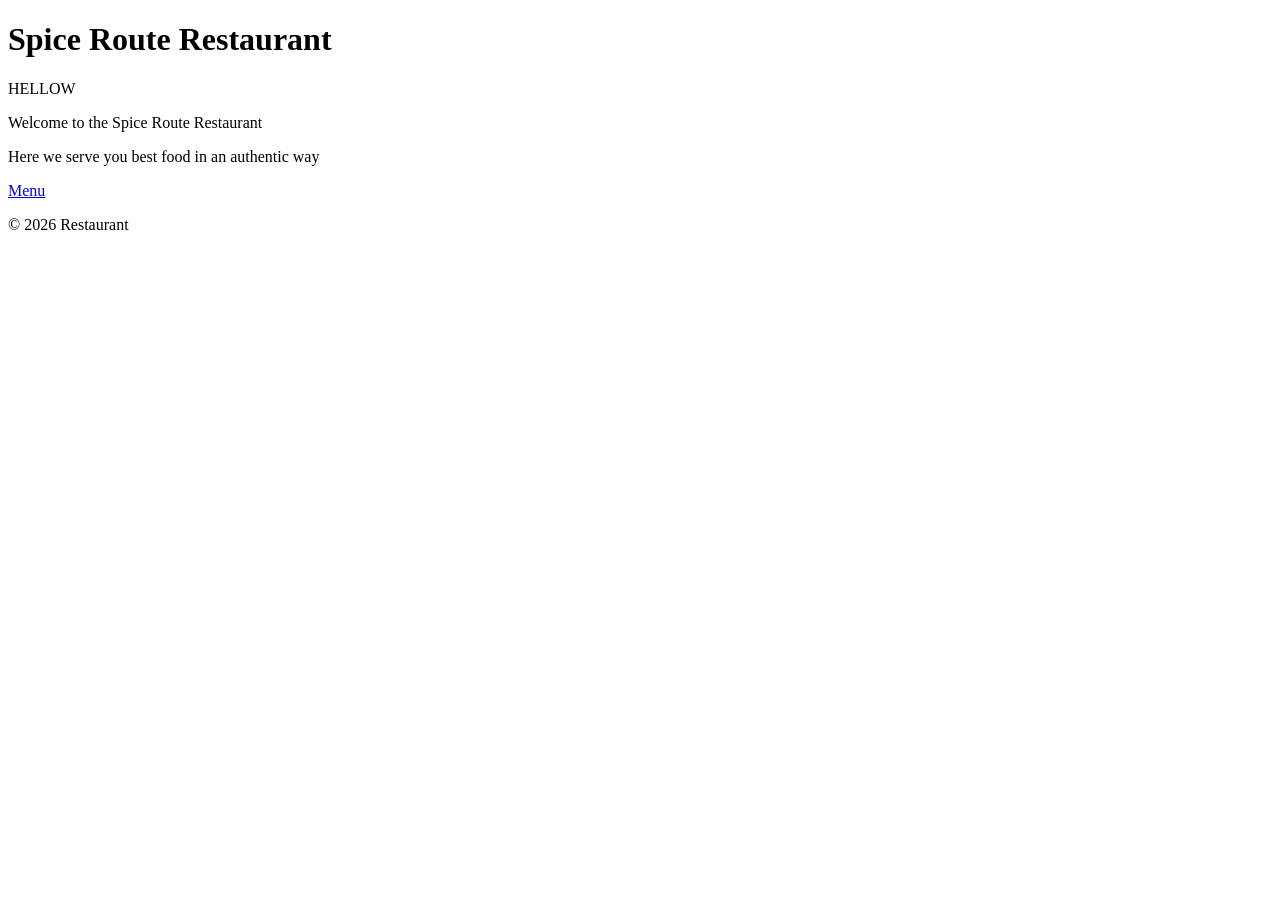
==== index.html @ 7b913111 "Add files via upload" ====
<!-- Name: YASH SHARMA , SECTION: 15 , ROLL NO: 2502901520423 -->

<!DOCTYPE html>
<html>
<head>
    <title>Spice Route Restaurant</title>
    <link rel="stylesheet" href="style.css">
</head>
<body>
    <header>
        <h1>Spice Route Restaurant</h1>
    </header>

    <main>
        <p>HELLOW</p>
        <p>Welcome to the Spice Route Restaurant</p>
        <p>Here we serve you best food in an authentic way</p>

        <section id="menu">
            <a href="menu.html">Menu</a>
        </section>
    </main>

    <footer>
        <p>&copy; 2026 Restaurant</p>
    </footer>
</body>
</html>
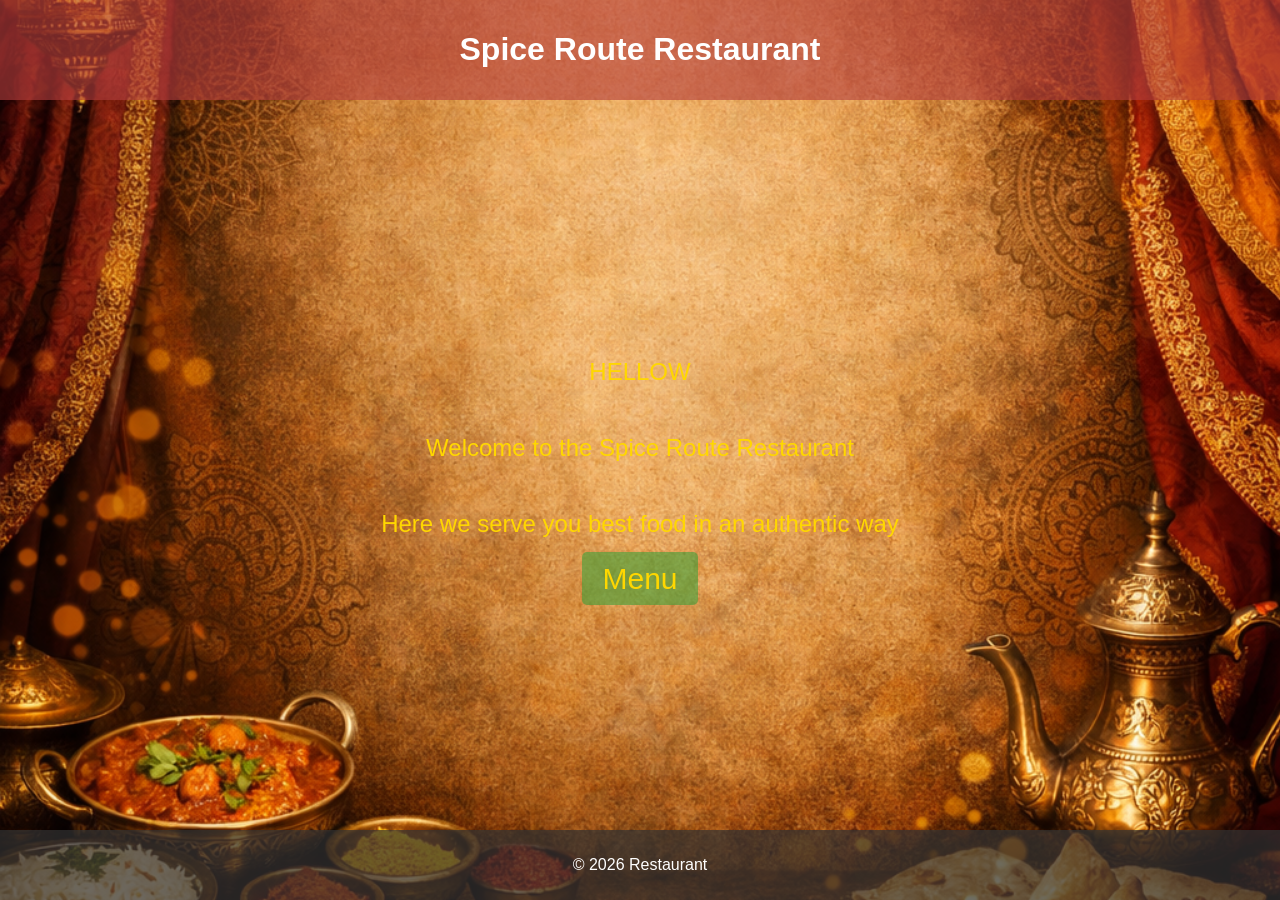
==== commit d1cbc759: "Modify paths in index.html for project structure Updated stylesheet and menu link paths to include '" ====
--- a/index.html
+++ b/index.html
@@ -4,7 +4,7 @@
 <html>
 <head>
     <title>Spice Route Restaurant</title>
-    <link rel="stylesheet" href="style.css">
+    <link rel="stylesheet" href="PROJECT 2/style.css">
 </head>
 <body>
     <header>
@@ -17,7 +17,7 @@
         <p>Here we serve you best food in an authentic way</p>
 
         <section id="menu">
-            <a href="menu.html">Menu</a>
+            <a href="PROJECT 2/menu.html">Menu</a>
         </section>
     </main>
 
--- a/PROJECT 2/style.css
+++ b/PROJECT 2/style.css
@@ -0,0 +1,102 @@
+
+body {
+  margin: 0;
+  color: gold;
+  font-family: Arial, sans-serif;
+  display: flex;
+  flex-direction: column;
+  min-height: 100vh;
+
+  
+  background-image: url(image/image.png); 
+  background-size: cover;  
+  background-position: center; 
+  background-attachment: fixed; 
+}
+
+
+header {
+  background-color:  rgba(180, 63, 63, 0.61); 
+  color: white;
+  text-align: center;
+  padding: 10px;
+}
+
+
+main {
+  font-size: x-large;
+  flex: 1;
+  display: flex;
+  flex-direction: column;
+  justify-content: center; 
+  align-items: center;     
+  text-align: center;
+  color: gold; 
+}
+
+
+#menu a {
+  text-decoration: none;
+  color: gold;
+  font-size: 30px;
+  margin-top: 20px;
+  background-color: rgba(70, 160, 58, 0.623);
+  padding: 10px 20px;
+  border-radius: 5px;
+}
+
+
+footer {
+  background-color: rgba(51, 51, 51, 0.7);
+  color: white;
+  text-align: center;
+  padding: 10px;
+}
+
+
+
+.menu-container {
+  background: rgba(0,0,0,0.7);
+  padding: 40px;
+  max-width: 900px;
+  margin: 50px auto;
+  border-radius: 12px;
+}
+
+.restaurant-name {
+  text-align: center;
+  font-size: 48px;
+  color: gold;
+  margin-bottom: 30px;
+}
+
+h2 {
+  color: #f5d76e;
+  border-bottom: 2px solid gold;
+  margin-top: 40px;
+}
+
+.menu-table {
+  width: 100%;
+  border-collapse: collapse;
+  margin-top: 15px;
+}
+
+.menu-table td {
+  padding: 12px;
+  font-size: 20px;
+}
+
+
+
+.menu-table td:last-child {
+  text-align: right;
+  color: #f5d76e;
+  font-weight: bold;
+}
+
+
+
+
+
+  
